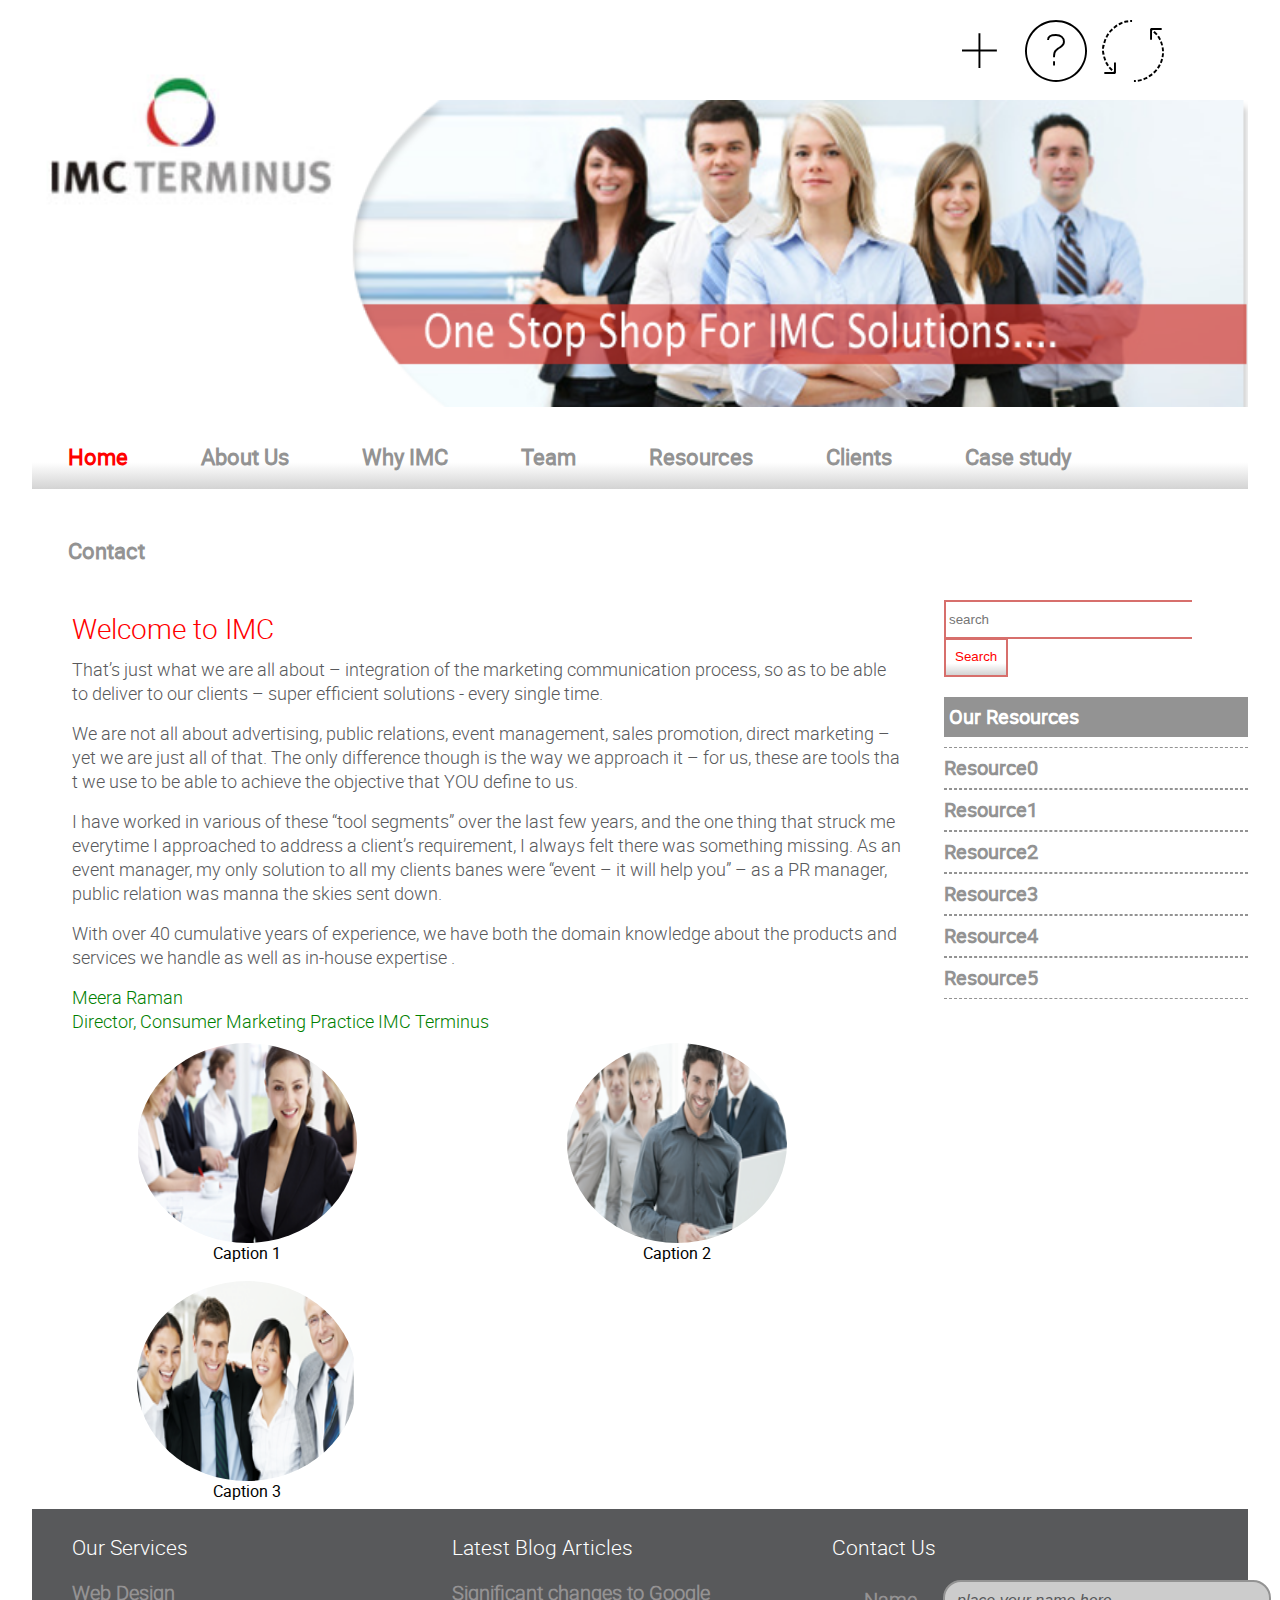
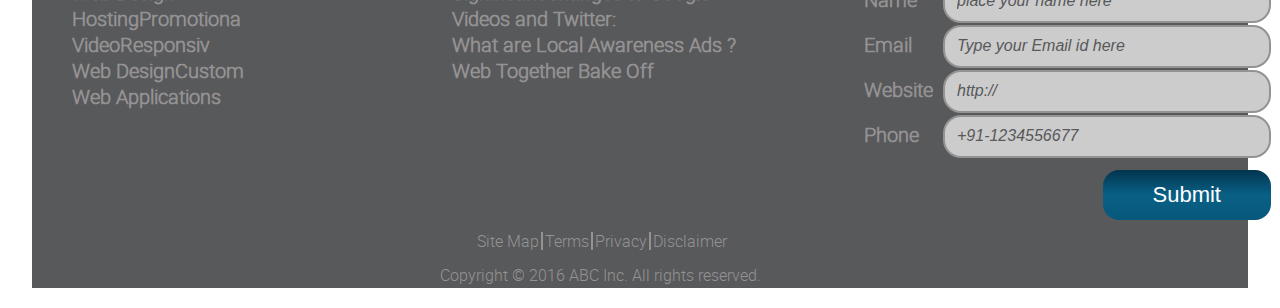
==== SASSassignments/index.html @ 07f33871 "new folders added" ====
<!Doctype html>
<html>
	<head>
		<meta charset="utf-8">
		<title>Assignment 1</title>
		<!--[if lt IE 9]>
		<script src="http://html5shiv.googlecode.com/svn/trunk/html5.js">
		</script>
		<![endif]-->
		<link rel="stylesheet" href="css/reset.css" />
		<link rel="stylesheet" href="icomoon/style.css" />
		<link rel="stylesheet" href="css/style.css" />
	</head>
	<body>
		<header>
			<section class="rightHead">
				
				<span class="icon-arrows_plus"></span>
				<span class="icon-arrows_question"></span>
				<span class="icon-arrows_rotate_anti_dashed"></span>
			</section>
			<section class="logoSec">
				<img src="images/logo.jpg" class="logo"/>
			</section>
			<section class="bannerSec">
				<img src="images/banner.png" class="banner" />
			</section>
		</header>
		<nav>
			<ul>
				<li class="active">Home</li>
				<li>About Us</li>
				<li>Why IMC</li>
				<li>Team</li>
				<li>Resources</li>
				<li>Clients</li>
				<li>Case study</li>
				<li>Contact</li>
			</ul>
		</nav>
		<section class="middle">
			<article  class="main">
				<h2 class="articleHead">Welcome to IMC</h2>
				<p>That’s just what we are all about – integration of the marketing communication process, so as to be
				able to deliver to our clients – super efficient solutions - every single time.</p><br/>
				<p>We are not all about advertising, public relations, event management, sales promotion, direct marketing
				– yet we are just all of that. The only difference though is the way we approach it – for us, these
				are tools tha t we use to be able to achieve the objective that YOU define to us.</p><br/>
				<p>I have worked in various of these “tool segments” over the last few years, and the one thing that
				struck me everytime I approached to address a client’s requirement, I always felt there was something
				missing. As an event manager, my only solution to all my clients banes were “event – it will help
				you” – as a PR manager, public relation was manna the skies sent down.</p><br/>
				<p>With over 40 cumulative years of experience, we have both the domain knowledge about the products
				and services we handle as well as in-house expertise .</p><br/>
				<p class="author">Meera Raman<br/>
				Director, Consumer Marketing Practice IMC Terminus</p>	
			</article>
			<aside>
				<input type="text" placeholder="search" /><button type="button">Search</button>
				<h3>Our Resources</h3>
				<ul>
					<li>Resource0</li>
					<li>Resource1</li>
					<li>Resource2</li>
					<li>Resource3</li>
					<li>Resource4</li>
					<li>Resource5</li>
				</ul>
			</aside>
		</section>
		<section class="imgsSec">
			<section class="imgs">
				<img src="images/resourse1.png" />
				<p>Caption 1</p>
			</section>
			<section class="imgs">
				<img src="images/resourse2.png" />
				<p>Caption 2</p>
			</section>
			<section class="imgs">
				<img src="images/resourse3.png" />
				<p>Caption 3</p>
			</section>
		</section>
		<footer>
			<section class="footerLinkSec">
				<h3 class="footerHead">Our Services</h3>
				<ul>
					<li>Web Design</li>
					<li>HostingPromotiona</li>
					<li>VideoResponsiv</li>
					<li>Web DesignCustom</li>
					<li>Web Applications</li>
				</ul>
			</section>
			<section class="footerLinkSec">
				<h3 class="footerHead">Latest Blog Articles</h3>
				<ul>
					<li>Significant changes to Google</li>
					<li>Videos and Twitter:</li>
					<li>What are Local Awareness Ads ?</li>
					<li>Web Together Bake Off</li>
				</ul>
			</section>
			<section class="footerLinkSec">
				<h3 class="footerHead">Contact Us</h3>
				<form id="form1">
					<table>
						<tr><td>Name</td><td><input type="text" placeholder="place your name here" /></td></tr>
						<tr><td>Email</td><td><input type="text" placeholder="Type your Email id here"/></td></tr>
						<tr><td>Website</td><td><input type="text" placeholder="http://"/></td></tr>
						<tr><td>Phone</td><td><input type="text" placeholder="+91-1234556677"/></td></tr>
						<tr><td></td><td><input type="Submit" Text="Submit" /></td></tr>
					</table>
				</form>
			</section>
			<section class="copyRt">
				<ul>
					<li><a href="">Site Map</a></li>
					<li><a href="">Terms</a></li>
					<li><a href="">Privacy</a></li>
					<li><a href="">Disclaimer</a></li>
				</ul>
				<p>Copyright © 2016 ABC Inc. All rights reserved.</p>
			</section>
		</footer>
	</body>
</html>
---- SASSassignments/icomoon/style.css ----
@font-face {
    font-family: 'icomoon';
    src:    url('fonts/icomoon.eot?8eyfsm');
    src:    url('fonts/icomoon.eot?8eyfsm#iefix') format('embedded-opentype'),
        url('fonts/icomoon.ttf?8eyfsm') format('truetype'),
        url('fonts/icomoon.woff?8eyfsm') format('woff'),
        url('fonts/icomoon.svg?8eyfsm#icomoon') format('svg');
    font-weight: normal;
    font-style: normal;
}

[class^="icon-"], [class*=" icon-"] {
    /* use !important to prevent issues with browser extensions that change fonts */
    font-family: 'icomoon' !important;
    speak: none;
    font-style: normal;
    font-weight: normal;
    font-variant: normal;
    text-transform: none;
    line-height: 1;

    /* Better Font Rendering =========== */
    -webkit-font-smoothing: antialiased;
    -moz-osx-font-smoothing: grayscale;
}

.icon-arrows_move2:before {
    content: "\e900";
}
.icon-arrows_plus:before {
    content: "\e901";
}
.icon-arrows_question:before {
    content: "\e902";
}
.icon-arrows_right_double-31:before {
    content: "\e903";
}
.icon-arrows_rotate_anti_dashed:before {
    content: "\e904";
}
.icon-arrows_shrink_diagonal1:before {
    content: "\e905";
}
.icon-arrows_sign_left:before {
    content: "\e906";
}
.icon-arrows_sign_right:before {
    content: "\e907";
}
.icon-arrows_slide_right1:before {
    content: "\e908";
}
.icon-arrows_square_left:before {
    content: "\e909";
}
---- SASSassignments/css/style.css ----
@font-face {
  font-family: 'Roboto-Light';
  src: url('../robotofont/roboto-light-webfont.eot');
  src: url('../robotofont/roboto-light-webfont.eot') format('embedded-opentype'), url('../robotofont/roboto-light-webfont.ttf') format('truetype'), url('../robotofont/roboto-light-webfont.woff') format('woff'), url('../robotofont/roboto-light-webfont.svg') format('svg');
  font-weight: normal;
  font-style: normal;
}
@font-face {
  font-family: 'Roboto-Regular';
  src: url('../robotofont/roboto-regular-webfont.eot');
  src: url('../robotofont/roboto-regular-webfont.eot') format('embedded-opentype'), url('../robotofont/roboto-regular-webfont.ttf') format('truetype'), url('../robotofont/roboto-regular-webfont.woff') format('woff'), url('../robotofont/roboto-regular-webfont.svg') format('svg');
  font-weight: normal;
  font-style: normal;
}
body {
  margin: 20px auto;
  width: 95%;
  font-family: 'Roboto-Regular', 'Arial', 'verdana';
}
header {
  width: 100%;
}
header section.logoSec {
  width: 25%;
  float: left;
  padding-top: 40px;
  box-sizing: border-box;
}
header section.bannerSec {
  width: 75%;
  float: left;
}
header section.rightHead {
  width: 300px;
  height: 80px;
  right: 0px;
  float: right;
  font-size: 62px;
}
img {
  width: 100%;
}
nav {
  clear: both;
  height: 80px;
  width: 100%;
  background: linear-gradient(white, white, white, #d3d3d3);
}
nav ul li {
  float: left;
  padding: 3%;
  box-sizing: border-box;
  font-size: 22px;
  font-weight: bold;
  color: #939393;
}
nav ul li:hover,
nav ul li.active {
  color: red;
}
section.middle {
  clear: both;
  width: 100%;
  overflow: auto;
}
.articleHead {
  font-size: 28px;
  color: red;
  margin: 15px 0px;
  font-weight: normal;
}
article.main {
  padding: 0px 40px;
  width: 75%;
  float: left;
  box-sizing: border-box;
  font-family: 'Roboto-Light', 'Arial', 'verdana';
}
article.main p {
  line-height: 24px;
  color: #58595b;
  font-size: 18px;
}
article.main .author {
  color: green;
}
aside {
  width: 25%;
  float: left;
  height: 100%;
  font-weight: bold;
  font-family: Roboto-Regular;
}
aside ul li {
  padding: 10px 0px;
  border-top: 1px dashed #939393;
  border-bottom: 1px dashed #939393;
  list-style-type: none;
  color: #939393;
  font-size: 20px;
}
aside h3 {
  padding: 10px 5px;
  background-color: #939393;
  margin: 20px 0px 10px 0px;
  color: #ffffff;
  font-size: 20px;
}
aside input[type="text"] {
  padding: 10px 3px;
  color: #939393;
  border: 2px solid #d76f6c;
  border-right: 0px;
  width: 240px;
  margin-top: 1px;
}
aside button {
  padding: 9px;
  padding-bottom: 11px;
  border: 2px solid #d76f6c;
  margin-top: -1px;
  background: linear-gradient(white, white, white, #d3d3d3);
  color: red;
}
section.imgsSec {
  overflow: auto;
}
section.imgsSec section.imgs {
  width: 350px;
  float: left;
  margin: 10px 40px;
  text-align: center;
}
section.imgsSec section.imgs img {
  border-radius: 50%;
  height: 200px;
  width: 220px;
  -webkit-filter: grayscale(100%);
  /* Chrome, Safari, Opera */
  filter: grayscale(40%);
}
section.imgsSec section.imgs:last-child {
  margin: 10px 0px 10px 40px;
}
footer {
  clear: both;
  background-color: #58595b;
  color: #949293;
  font-family: 'Roboto-Light', 'Arial', 'verdana';
}
footer section.footerLinkSec {
  width: 300px;
  float: left;
  margin: 10px 40px;
  font-size: 20px;
  font-weight: bold;
  line-height: 26px;
}
footer section.footerLinkSec h3.footerHead {
  color: white;
  font-size: 21px;
  font-weight: normal;
  padding: 15px 0px 20px 0px;
}
footer section.footerLinkSec :last-child table {
  margin-left: 32px;
}
footer section.footerLinkSec :last-child table tr td {
  padding-bottom: 2px;
}
footer section.footerLinkSec ul li {
  list-style-type: none;
}
footer section.footerLinkSec input[type=Submit] {
  float: right;
  padding: 12px 50px;
  margin-top: 10px;
  background: linear-gradient(#02344e, #096085, #07587b);
  border: 0px;
  color: #ffffff;
  font-size: 22px;
  border-radius: 16px;
}
footer section.footerLinkSec input[type=text] {
  margin-left: 10px;
  padding: 12px;
  border-radius: 18px;
  width: 300px;
  border: 2px double #939393;
  background-color: #cccccc;
  color: #58595b;
}
footer section.footerLinkSec input[type=text]::-webkit-input-placeholder {
  font-size: 16px;
  font-style: italic;
  color: #58595b;
}
footer section.footerLinkSec input[type=text]::-moz-placeholder {
  font-size: 16px;
  font-style: italic;
  color: #58595b;
}
footer section.footerLinkSec input[type=text]:-moz-placeholder {
  font-size: 16px;
  font-style: italic;
  color: #58595b;
}
footer section.footerLinkSec input[type=text]:-ms-input-placeholder {
  font-size: 16px;
  font-style: italic;
  color: #58595b;
}
footer section.copyRt {
  clear: both;
}
footer section.copyRt ul {
  width: 330px;
  margin: 0px auto;
  height: 30px;
}
footer section.copyRt ul li {
  float: left;
  width: auto;
  list-style-type: none;
  padding: 1px 2px;
  border-right: 2px solid #949293;
}
footer section.copyRt ul li a {
  color: #949293;
  text-decoration: none;
}
footer section.copyRt ul li:last-child {
  border-right: none;
}
footer section.copyRt p {
  width: 400px;
  margin: 0px auto;
  line-height: 26px;
}
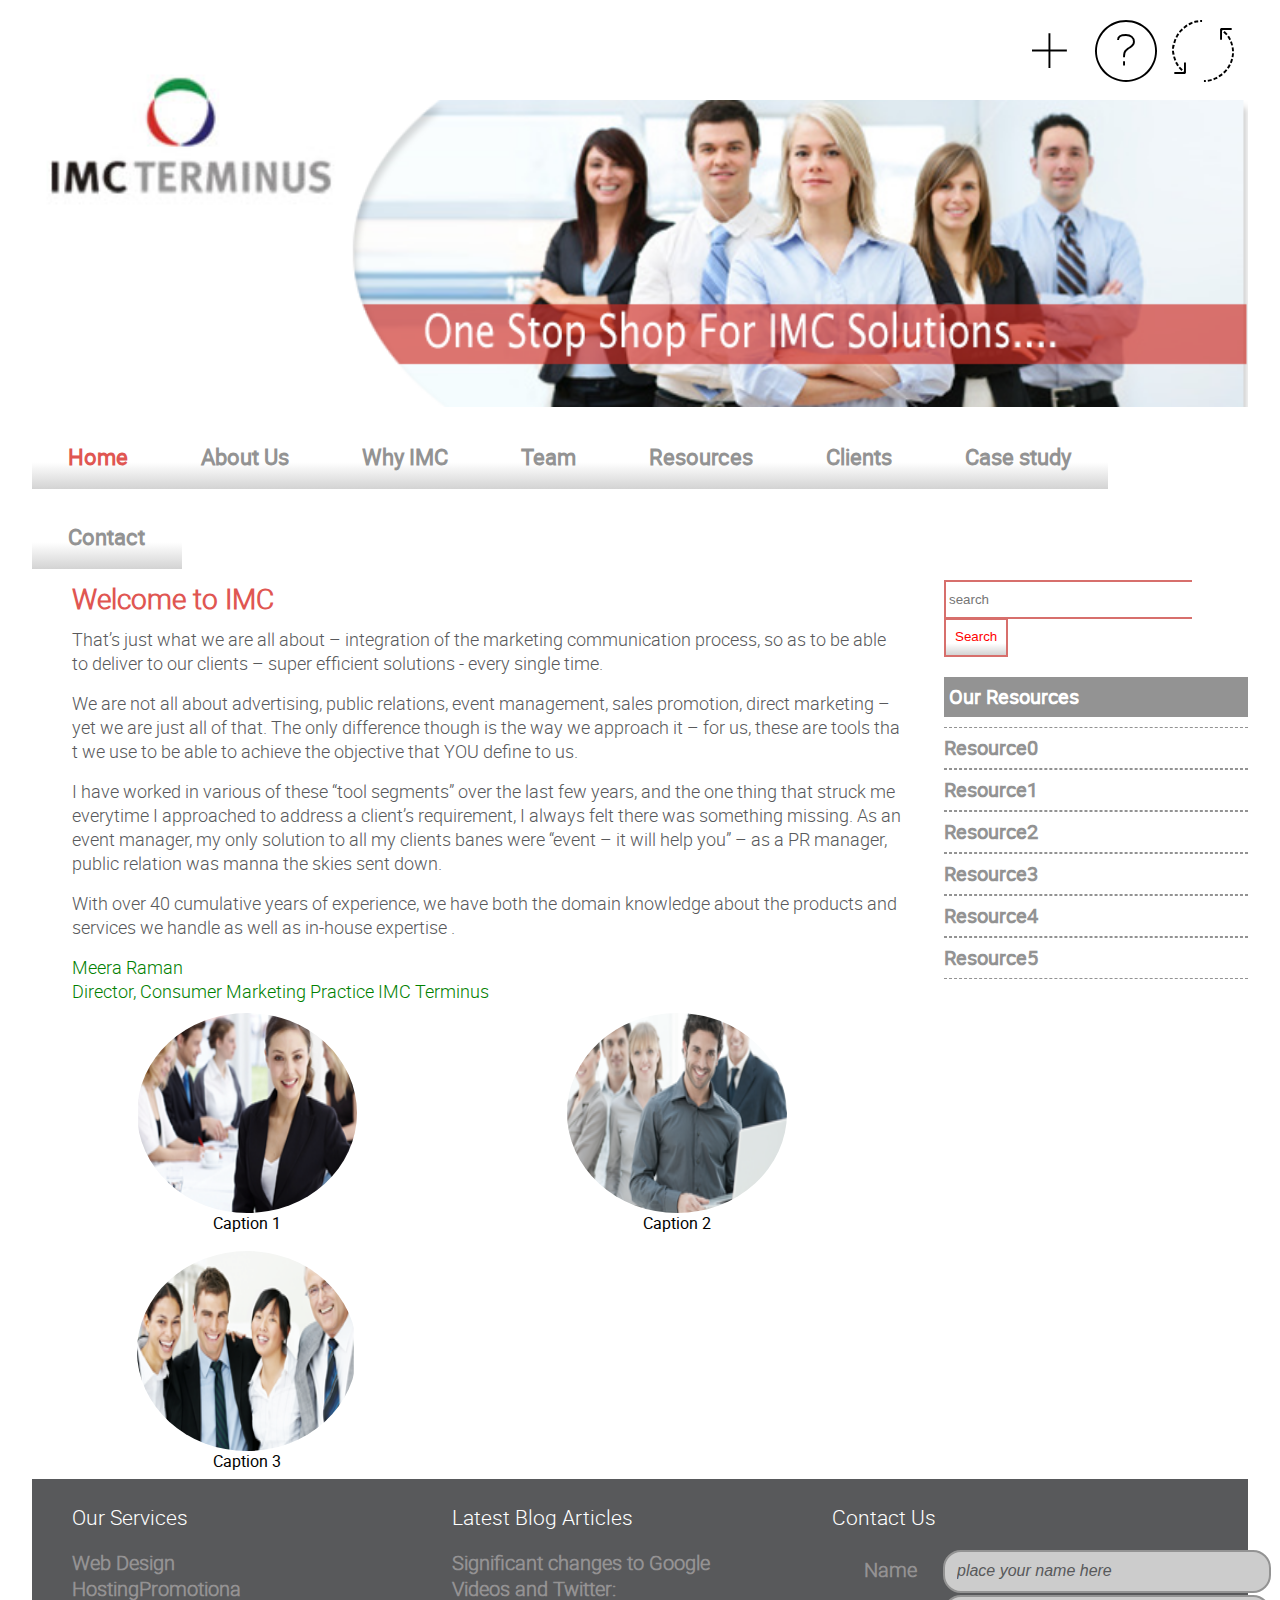
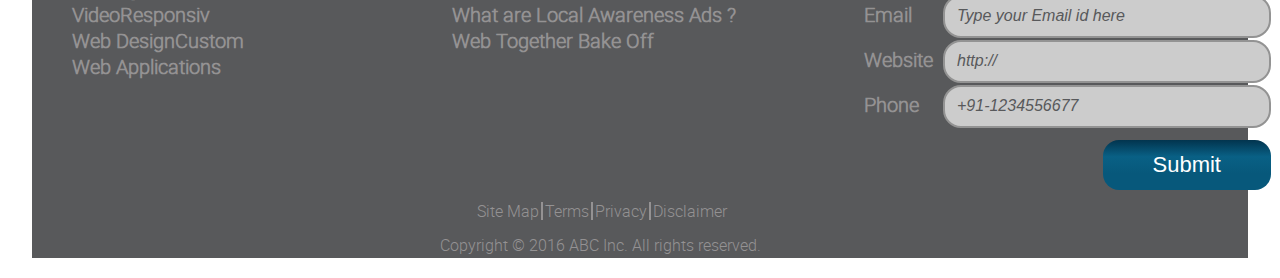
==== commit ef71e1d5: "Sass assignment" ====
--- a/SASSassignments/index.html
+++ b/SASSassignments/index.html
@@ -84,7 +84,7 @@
 		</section>
 		<footer>
 			<section class="footerLinkSec">
-				<h3 class="footerHead">Our Services</h3>
+				<h2 class="footerHead">Our Services</h2>
 				<ul>
 					<li>Web Design</li>
 					<li>HostingPromotiona</li>
@@ -94,7 +94,7 @@
 				</ul>
 			</section>
 			<section class="footerLinkSec">
-				<h3 class="footerHead">Latest Blog Articles</h3>
+				<h2 class="footerHead">Latest Blog Articles</h2>
 				<ul>
 					<li>Significant changes to Google</li>
 					<li>Videos and Twitter:</li>
@@ -103,7 +103,7 @@
 				</ul>
 			</section>
 			<section class="footerLinkSec">
-				<h3 class="footerHead">Contact Us</h3>
+				<h2 class="footerHead">Contact Us</h2>
 				<form id="form1">
 					<table>
 						<tr><td>Name</td><td><input type="text" placeholder="place your name here" /></td></tr>
--- a/SASSassignments/css/style.css
+++ b/SASSassignments/css/style.css
@@ -1,239 +1,206 @@
 @font-face {
   font-family: 'Roboto-Light';
-  src: url('../robotofont/roboto-light-webfont.eot');
-  src: url('../robotofont/roboto-light-webfont.eot') format('embedded-opentype'), url('../robotofont/roboto-light-webfont.ttf') format('truetype'), url('../robotofont/roboto-light-webfont.woff') format('woff'), url('../robotofont/roboto-light-webfont.svg') format('svg');
+  src: url("../robotofont/roboto-light-webfont.eot");
+  src: url("../robotofont/roboto-light-webfont.eot") format("embedded-opentype"), url("../robotofont/roboto-light-webfont.ttf") format("truetype"), url("../robotofont/roboto-light-webfont.woff") format("woff"), url("../robotofont/roboto-light-webfont.svg") format("svg");
   font-weight: normal;
-  font-style: normal;
-}
+  font-style: normal; }
 @font-face {
   font-family: 'Roboto-Regular';
-  src: url('../robotofont/roboto-regular-webfont.eot');
-  src: url('../robotofont/roboto-regular-webfont.eot') format('embedded-opentype'), url('../robotofont/roboto-regular-webfont.ttf') format('truetype'), url('../robotofont/roboto-regular-webfont.woff') format('woff'), url('../robotofont/roboto-regular-webfont.svg') format('svg');
+  src: url("../robotofont/roboto-regular-webfont.eot");
+  src: url("../robotofont/roboto-regular-webfont.eot") format("embedded-opentype"), url("../robotofont/roboto-regular-webfont.ttf") format("truetype"), url("../robotofont/roboto-regular-webfont.woff") format("woff"), url("../robotofont/roboto-regular-webfont.svg") format("svg");
   font-weight: normal;
-  font-style: normal;
-}
+  font-style: normal; }
 body {
   margin: 20px auto;
   width: 95%;
-  font-family: 'Roboto-Regular', 'Arial', 'verdana';
-}
+  font-family: 'Roboto-Regular', 'Arial', 'verdana'; }
+
 header {
-  width: 100%;
-}
-header section.logoSec {
-  width: 25%;
-  float: left;
-  padding-top: 40px;
-  box-sizing: border-box;
-}
-header section.bannerSec {
-  width: 75%;
-  float: left;
-}
-header section.rightHead {
-  width: 300px;
-  height: 80px;
-  right: 0px;
-  float: right;
-  font-size: 62px;
-}
+  width: 100%; }
+  header section.logoSec {
+    width: 25%;
+    float: left;
+    padding-top: 40px;
+    box-sizing: border-box; }
+  header section.bannerSec {
+    width: 75%;
+    float: left; }
+  header section.rightHead {
+    width: 230px;
+    height: 80px;
+    right: 0px;
+    float: right;
+    font-size: 62px; }
+
 img {
-  width: 100%;
-}
+  width: 100%; }
+
 nav {
   clear: both;
-  height: 80px;
-  width: 100%;
-  background: linear-gradient(white, white, white, #d3d3d3);
-}
-nav ul li {
-  float: left;
-  padding: 3%;
-  box-sizing: border-box;
-  font-size: 22px;
-  font-weight: bold;
-  color: #939393;
-}
-nav ul li:hover,
-nav ul li.active {
-  color: red;
-}
+  width: 100%; }
+  nav ul li {
+    float: left;
+    padding: 3%;
+    box-sizing: border-box;
+    font-size: 22px;
+    font-weight: bold;
+    color: #939393;
+    height: 80px;
+    background: linear-gradient(white, white, white, #d3d3d3); }
+    nav ul li:hover, nav ul li.active {
+      color: #E05652; }
+
 section.middle {
   clear: both;
   width: 100%;
-  overflow: auto;
-}
+  overflow: auto; }
+
 .articleHead {
   font-size: 28px;
-  color: red;
+  color: #E05652;
   margin: 15px 0px;
-  font-weight: normal;
-}
+  font-weight: bold; }
+
 article.main {
   padding: 0px 40px;
   width: 75%;
   float: left;
   box-sizing: border-box;
-  font-family: 'Roboto-Light', 'Arial', 'verdana';
-}
-article.main p {
-  line-height: 24px;
-  color: #58595b;
-  font-size: 18px;
-}
-article.main .author {
-  color: green;
-}
+  font-family: 'Roboto-Light', 'Arial', 'verdana'; }
+  article.main p {
+    line-height: 24px;
+    color: #58595b;
+    font-size: 18px; }
+    article.main p.author {
+      color: green; }
+
 aside {
+  margin-top: 10px;
   width: 25%;
   float: left;
   height: 100%;
   font-weight: bold;
-  font-family: Roboto-Regular;
-}
-aside ul li {
-  padding: 10px 0px;
-  border-top: 1px dashed #939393;
-  border-bottom: 1px dashed #939393;
-  list-style-type: none;
-  color: #939393;
-  font-size: 20px;
-}
-aside h3 {
-  padding: 10px 5px;
-  background-color: #939393;
-  margin: 20px 0px 10px 0px;
-  color: #ffffff;
-  font-size: 20px;
-}
-aside input[type="text"] {
-  padding: 10px 3px;
-  color: #939393;
-  border: 2px solid #d76f6c;
-  border-right: 0px;
-  width: 240px;
-  margin-top: 1px;
-}
-aside button {
-  padding: 9px;
-  padding-bottom: 11px;
-  border: 2px solid #d76f6c;
-  margin-top: -1px;
-  background: linear-gradient(white, white, white, #d3d3d3);
-  color: red;
-}
+  font-family: Roboto-Regular; }
+  aside ul li {
+    padding: 10px 0px;
+    border-top: 1px dashed #939393;
+    border-bottom: 1px dashed #939393;
+    list-style-type: none;
+    color: #939393;
+    font-size: 20px; }
+  aside h3 {
+    padding: 10px 5px;
+    background-color: #939393;
+    margin: 20px 0px 10px 0px;
+    color: #ffffff;
+    font-size: 20px; }
+  aside input[type="text"] {
+    padding: 10px 3px;
+    color: #939393;
+    border: 2px solid #d76f6c;
+    border-right: 0px;
+    width: 240px;
+    margin-top: 1px; }
+  aside button {
+    padding: 9px;
+    padding-bottom: 11px;
+    border: 2px solid #d76f6c;
+    margin-top: -1px;
+    background: linear-gradient(white, white, white, #d3d3d3);
+    color: red; }
+
 section.imgsSec {
-  overflow: auto;
-}
-section.imgsSec section.imgs {
-  width: 350px;
-  float: left;
-  margin: 10px 40px;
-  text-align: center;
-}
-section.imgsSec section.imgs img {
-  border-radius: 50%;
-  height: 200px;
-  width: 220px;
-  -webkit-filter: grayscale(100%);
-  /* Chrome, Safari, Opera */
-  filter: grayscale(40%);
-}
-section.imgsSec section.imgs:last-child {
-  margin: 10px 0px 10px 40px;
-}
+  overflow: auto; }
+  section.imgsSec section.imgs {
+    width: 350px;
+    float: left;
+    margin: 10px 40px;
+    text-align: center; }
+    section.imgsSec section.imgs img {
+      border-radius: 50%;
+      height: 200px;
+      width: 220px;
+      -webkit-filter: grayscale(100%);
+      filter: grayscale(40%); }
+    section.imgsSec section.imgs:last-child {
+      margin: 10px 0px 10px 40px; }
+
 footer {
   clear: both;
   background-color: #58595b;
   color: #949293;
-  font-family: 'Roboto-Light', 'Arial', 'verdana';
-}
-footer section.footerLinkSec {
-  width: 300px;
-  float: left;
-  margin: 10px 40px;
-  font-size: 20px;
-  font-weight: bold;
-  line-height: 26px;
-}
-footer section.footerLinkSec h3.footerHead {
-  color: white;
-  font-size: 21px;
-  font-weight: normal;
-  padding: 15px 0px 20px 0px;
-}
-footer section.footerLinkSec :last-child table {
-  margin-left: 32px;
-}
-footer section.footerLinkSec :last-child table tr td {
-  padding-bottom: 2px;
-}
-footer section.footerLinkSec ul li {
-  list-style-type: none;
-}
-footer section.footerLinkSec input[type=Submit] {
-  float: right;
-  padding: 12px 50px;
-  margin-top: 10px;
-  background: linear-gradient(#02344e, #096085, #07587b);
-  border: 0px;
-  color: #ffffff;
-  font-size: 22px;
-  border-radius: 16px;
-}
-footer section.footerLinkSec input[type=text] {
-  margin-left: 10px;
-  padding: 12px;
-  border-radius: 18px;
-  width: 300px;
-  border: 2px double #939393;
-  background-color: #cccccc;
-  color: #58595b;
-}
-footer section.footerLinkSec input[type=text]::-webkit-input-placeholder {
-  font-size: 16px;
-  font-style: italic;
-  color: #58595b;
-}
-footer section.footerLinkSec input[type=text]::-moz-placeholder {
-  font-size: 16px;
-  font-style: italic;
-  color: #58595b;
-}
-footer section.footerLinkSec input[type=text]:-moz-placeholder {
-  font-size: 16px;
-  font-style: italic;
-  color: #58595b;
-}
-footer section.footerLinkSec input[type=text]:-ms-input-placeholder {
-  font-size: 16px;
-  font-style: italic;
-  color: #58595b;
-}
-footer section.copyRt {
-  clear: both;
-}
-footer section.copyRt ul {
-  width: 330px;
-  margin: 0px auto;
-  height: 30px;
-}
-footer section.copyRt ul li {
-  float: left;
-  width: auto;
-  list-style-type: none;
-  padding: 1px 2px;
-  border-right: 2px solid #949293;
-}
-footer section.copyRt ul li a {
-  color: #949293;
-  text-decoration: none;
-}
-footer section.copyRt ul li:last-child {
-  border-right: none;
-}
-footer section.copyRt p {
-  width: 400px;
-  margin: 0px auto;
-  line-height: 26px;
-}
+  font-family: 'Roboto-Light', 'Arial', 'verdana'; }
+  footer section.footerLinkSec {
+    width: 300px;
+    float: left;
+    margin: 10px 40px;
+    font-size: 20px;
+    font-weight: bold;
+    line-height: 26px; }
+    footer section.footerLinkSec h2.footerHead {
+      color: white;
+      font-size: 21px;
+      font-weight: normal;
+      padding: 15px 0px 20px 0px; }
+    footer section.footerLinkSec :last-child table {
+      margin-left: 32px; }
+      footer section.footerLinkSec :last-child table tr td {
+        padding-bottom: 2px; }
+    footer section.footerLinkSec ul li {
+      list-style-type: none; }
+    footer section.footerLinkSec input[type=Submit] {
+      float: right;
+      padding: 12px 50px;
+      margin-top: 10px;
+      background: linear-gradient(#02344e, #096085, #07587b, #07587b);
+      border: 0px;
+      color: #ffffff;
+      font-size: 22px;
+      border-radius: 16px; }
+    footer section.footerLinkSec input[type=text] {
+      margin-left: 10px;
+      padding: 12px;
+      border-radius: 18px;
+      width: 300px;
+      border: 2px double #939393;
+      background-color: #cccccc;
+      color: #58595b; }
+    footer section.footerLinkSec input[type=text]::-webkit-input-placeholder {
+      font-size: 16px;
+      font-style: italic;
+      color: #58595b; }
+    footer section.footerLinkSec input[type=text]::-moz-placeholder {
+      font-size: 16px;
+      font-style: italic;
+      color: #58595b; }
+    footer section.footerLinkSec input[type=text]:-moz-placeholder {
+      font-size: 16px;
+      font-style: italic;
+      color: #58595b; }
+    footer section.footerLinkSec input[type=text]:-ms-input-placeholder {
+      font-size: 16px;
+      font-style: italic;
+      color: #58595b; }
+  footer section.copyRt {
+    clear: both; }
+    footer section.copyRt ul {
+      width: 330px;
+      margin: 0px auto;
+      height: 30px; }
+      footer section.copyRt ul li {
+        float: left;
+        width: auto;
+        list-style-type: none;
+        padding: 1px 2px;
+        border-right: 2px solid #949293; }
+        footer section.copyRt ul li a {
+          color: #949293;
+          text-decoration: none; }
+        footer section.copyRt ul li:last-child {
+          border-right: none; }
+    footer section.copyRt p {
+      width: 400px;
+      margin: 0px auto;
+      line-height: 26px; }
+
+/*# sourceMappingURL=style.css.map */
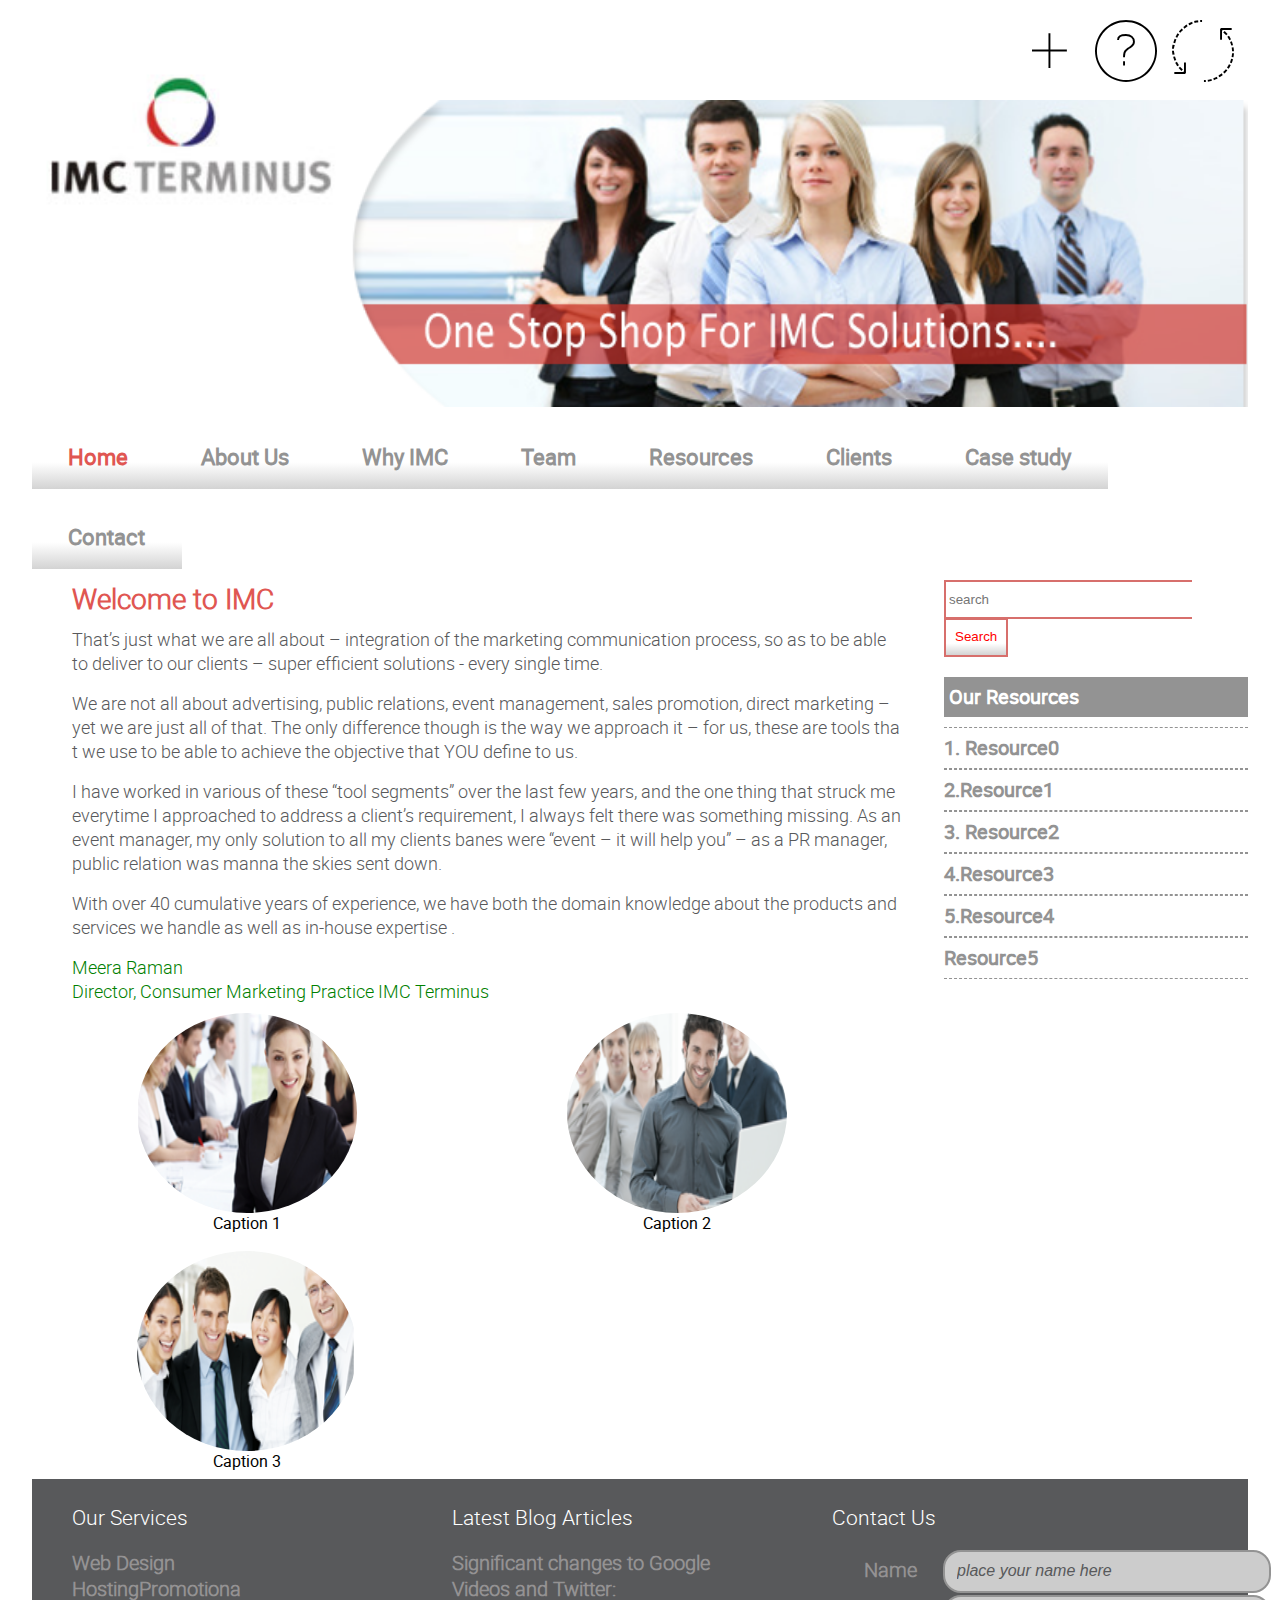
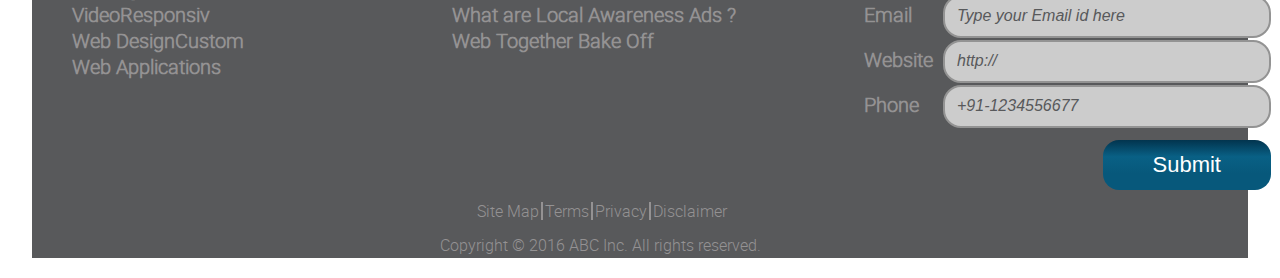
==== commit 814e14cc: "sass assignment completed" ====
--- a/SASSassignments/index.html
+++ b/SASSassignments/index.html
@@ -59,12 +59,12 @@
 				<input type="text" placeholder="search" /><button type="button">Search</button>
 				<h3>Our Resources</h3>
 				<ul>
-					<li>Resource0</li>
-					<li>Resource1</li>
-					<li>Resource2</li>
-					<li>Resource3</li>
-					<li>Resource4</li>
-					<li>Resource5</li>
+					<li class="res-1">Resource0</li>
+					<li class="res-2">Resource1</li>
+					<li class="res-3">Resource2</li>
+					<li class="res-4">Resource3</li>
+					<li class="res-5">Resource4</li>
+					<li class="res-6">Resource5</li>
 				</ul>
 			</aside>
 		</section>
--- a/SASSassignments/css/style.css
+++ b/SASSassignments/css/style.css
@@ -203,4 +203,19 @@
       margin: 0px auto;
       line-height: 26px; }
 
+.res-1::before {
+  content: "1. "; }
+
+.res-2::before {
+  content: "2."; }
+
+.res-3::before {
+  content: "3. "; }
+
+.res-4::before {
+  content: "4."; }
+
+.res-5::before {
+  content: "5."; }
+
 /*# sourceMappingURL=style.css.map */
